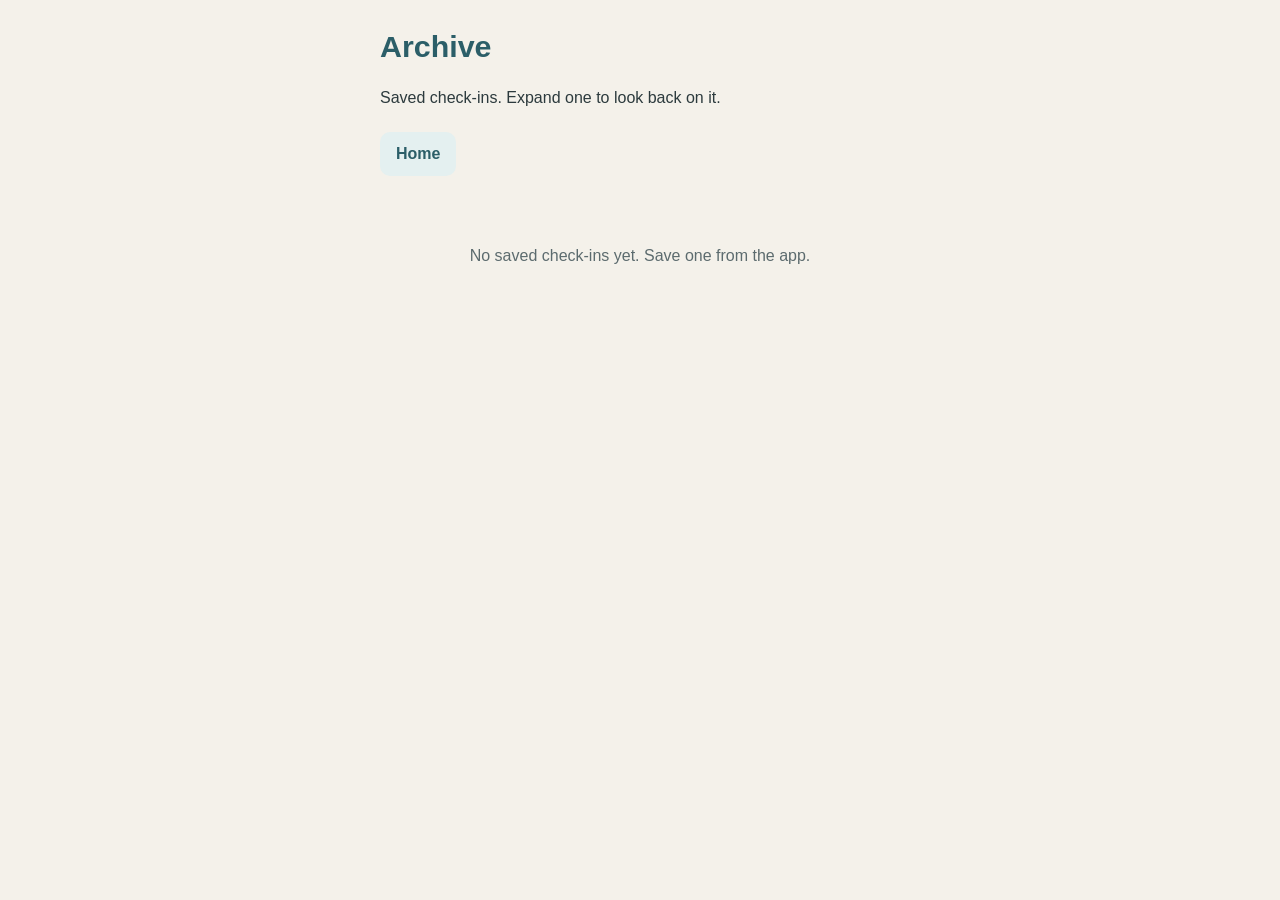
==== archive.html @ 7da74e5d "Initial commit: I Need A Minute PWA A simple guided check-in app: name a feeling, its cause, and you" ====
<!DOCTYPE html>
<html lang="en">
<head>
<meta charset="UTF-8" />
<meta name="viewport" content="width=device-width, initial-scale=1.0" />
<title>I Need A Minute — Archive</title>
<link rel="manifest" href="manifest.json" />
<meta name="theme-color" content="#3a7d8a" />
<meta name="mobile-web-app-capable" content="yes" />
<meta name="apple-mobile-web-app-capable" content="yes" />
<meta name="apple-mobile-web-app-status-bar-style" content="black-translucent" />
<meta name="apple-mobile-web-app-title" content="Need A Minute" />
<link rel="apple-touch-icon" href="icons/apple-touch-icon.png" />
<link rel="icon" href="icons/icon-192.png" />
<link rel="stylesheet" href="style.css" />
</head>
<body>
<main class="page">
  <header class="intro archive-header">
    <h1>Archive</h1>
    <p>Saved check-ins. Expand one to look back on it.</p>
    <a href="index.html" class="button-link">Home</a>
  </header>

  <section id="archiveList" class="archive-list"></section>
  <p id="emptyState" class="empty-state" hidden>
    No saved check-ins yet. Save one from the app.
  </p>
</main>

<script src="archive.js"></script>
</body>
</html>
---- style.css ----
:root {
  --bg: #f4f1ea;
  --surface: #ffffff;
  --ink: #2c3a3d;
  --ink-soft: #5c6b6e;
  --teal: #3a7d8a;
  --teal-dark: #2b5e68;
  --teal-tint: #e4f0f0;
  --sand: #e8e0cf;
  --danger: #b3543f;
  --danger-tint: #f6e6e1;
  --radius: 16px;
  --shadow: 0 2px 10px rgba(44, 58, 61, 0.08);
}

* {
  box-sizing: border-box;
}

body {
  margin: 0;
  font-family: -apple-system, BlinkMacSystemFont, "Segoe UI", Roboto, sans-serif;
  background: var(--bg);
  color: var(--ink);
  line-height: 1.5;
}

.page {
  max-width: 560px;
  margin: 0 auto;
  padding: 24px 20px 64px;
}

.intro {
  text-align: center;
  margin-bottom: 28px;
}

.intro h1 {
  font-size: 1.9rem;
  margin: 0 0 6px;
  color: var(--teal-dark);
}

.tagline {
  color: var(--ink-soft);
  margin: 0 0 14px;
}

.stage {
  background: var(--surface);
  border-radius: var(--radius);
  box-shadow: var(--shadow);
  padding: 24px 20px;
}

.stage h2 {
  margin-top: 0;
  color: var(--teal-dark);
}

.field {
  display: block;
  font-weight: 600;
  margin-bottom: 18px;
  color: var(--ink);
}

.field input[type="text"],
.field input[type="number"],
.field textarea {
  display: block;
  width: 100%;
  margin-top: 8px;
  padding: 12px 14px;
  font-size: 1rem;
  font-weight: 400;
  font-family: inherit;
  color: var(--ink);
  background: var(--bg);
  border: 1px solid var(--sand);
  border-radius: 10px;
}

.field input:focus,
.field textarea:focus {
  outline: 2px solid var(--teal);
  outline-offset: 1px;
}

.field .hint {
  font-weight: 400;
  color: var(--ink-soft);
  margin-left: 6px;
}

fieldset.field {
  border: none;
  padding: 0;
  margin: 0 0 18px;
}

fieldset.field legend {
  font-weight: 600;
  padding: 0;
  margin-bottom: 8px;
}

.choice-grid {
  display: grid;
  grid-template-columns: 1fr 1fr;
  gap: 10px;
}

.choice-grid.three {
  grid-template-columns: 1fr 1fr 1fr;
}

.choice {
  display: flex;
  align-items: center;
  gap: 8px;
  font-weight: 400;
  padding: 12px 14px;
  background: var(--bg);
  border: 1px solid var(--sand);
  border-radius: 10px;
  cursor: pointer;
}

.choice input {
  accent-color: var(--teal);
  width: 18px;
  height: 18px;
}

.choice-btn {
  padding: 14px 10px;
  font-size: 1rem;
  font-weight: 600;
  font-family: inherit;
  color: var(--ink);
  background: var(--bg);
  border: 1px solid var(--sand);
  border-radius: 10px;
  cursor: pointer;
}

.choice-btn.selected {
  background: var(--teal);
  border-color: var(--teal);
  color: #fff;
}

button {
  font-family: inherit;
}

.primary {
  display: block;
  width: 100%;
  padding: 14px;
  font-size: 1rem;
  font-weight: 700;
  color: #fff;
  background: var(--teal);
  border: none;
  border-radius: 10px;
  cursor: pointer;
}

.primary:hover {
  background: var(--teal-dark);
}

.primary.large {
  font-size: 1.1rem;
  padding: 16px;
}

.danger {
  padding: 12px 16px;
  font-size: 0.95rem;
  font-weight: 600;
  color: var(--danger);
  background: var(--danger-tint);
  border: 1px solid var(--danger);
  border-radius: 10px;
  cursor: pointer;
}

.button-link {
  display: inline-block;
  padding: 10px 16px;
  font-weight: 600;
  color: var(--teal-dark);
  background: var(--teal-tint);
  border-radius: 10px;
  text-decoration: none;
}

.button-link.small {
  padding: 6px 12px;
  font-size: 0.85rem;
}

.link-btn {
  display: block;
  margin: 0 0 20px;
  padding: 0;
  background: none;
  border: none;
  color: var(--teal-dark);
  font-weight: 600;
  text-decoration: underline;
  cursor: pointer;
}

.summary-card {
  background: var(--teal-tint);
  border-radius: 12px;
  padding: 16px 18px;
  margin-bottom: 16px;
}

.summary-card p {
  margin: 0 0 8px;
}

.summary-card hr {
  border: none;
  border-top: 1px solid rgba(58, 125, 138, 0.25);
  margin: 12px 0;
}

.timer-setup {
  border-top: 1px solid var(--sand);
  padding-top: 20px;
  margin-top: 8px;
}

.timer-setup .field {
  display: flex;
  align-items: center;
  gap: 8px;
}

.timer-setup .field input {
  width: 90px;
  margin-top: 0;
}

.quick-picks {
  display: flex;
  gap: 10px;
  margin-bottom: 18px;
}

.quick-picks button {
  flex: 1;
  padding: 10px;
  font-size: 1rem;
  font-weight: 600;
  color: var(--teal-dark);
  background: var(--teal-tint);
  border: 1px solid var(--teal);
  border-radius: 10px;
  cursor: pointer;
}

.timer-hint {
  color: var(--ink-soft);
  text-align: center;
}

.countdown {
  font-size: 4rem;
  font-weight: 700;
  text-align: center;
  color: var(--teal-dark);
  margin: 24px 0;
  font-variant-numeric: tabular-nums;
}

#skipTimerBtn {
  display: block;
  margin: 0 auto;
}

.actions-buttons {
  display: flex;
  gap: 12px;
  margin-top: 8px;
}

.actions-buttons .primary,
.actions-buttons .danger {
  flex: 1;
}

.archive-header {
  text-align: left;
}

.archive-header .button-link {
  margin-top: 6px;
}

.archive-list {
  display: flex;
  flex-direction: column;
  gap: 14px;
}

.archive-card {
  background: var(--surface);
  border-radius: var(--radius);
  box-shadow: var(--shadow);
  padding: 16px 18px;
}

.archive-card-summary {
  display: flex;
  justify-content: space-between;
  align-items: center;
  gap: 12px;
  flex-wrap: wrap;
}

.archive-card-behavior {
  font-weight: 700;
  color: var(--teal-dark);
}

.archive-card-meta {
  color: var(--ink-soft);
  font-size: 0.85rem;
}

.archive-card-actions {
  display: flex;
  gap: 8px;
}

.archive-card-actions button {
  padding: 8px 14px;
  font-size: 0.9rem;
  border-radius: 8px;
  border: 1px solid var(--sand);
  background: var(--bg);
  cursor: pointer;
}

.archive-card-actions .danger {
  padding: 8px 14px;
}

.archive-card-detail {
  margin-top: 14px;
  padding-top: 14px;
  border-top: 1px solid var(--sand);
}

.empty-state {
  text-align: center;
  color: var(--ink-soft);
  margin-top: 40px;
}

@media (prefers-color-scheme: dark) {
  :root {
    --bg: #1c2426;
    --surface: #24302f;
    --ink: #eef2f0;
    --ink-soft: #a9b6b3;
    --teal: #56a3ad;
    --teal-dark: #86c6cd;
    --teal-tint: #223939;
    --sand: #3a4441;
    --danger: #e08a72;
    --danger-tint: #3a2a26;
    --shadow: 0 2px 10px rgba(0, 0, 0, 0.35);
  }

  .primary {
    color: #10201f;
  }

  .choice-btn.selected {
    color: #10201f;
  }
}
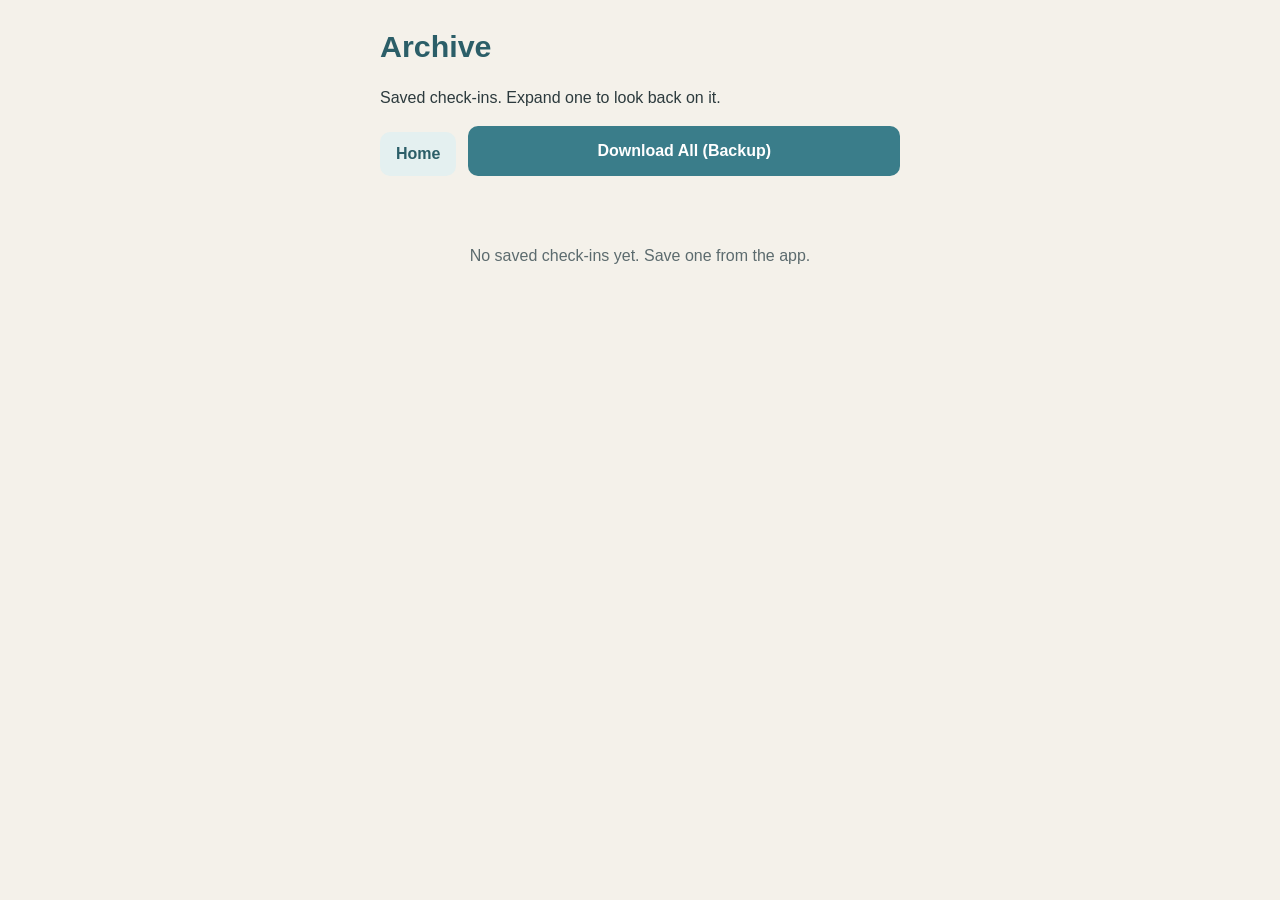
==== commit c3225a4f: "Add Download All (Backup) button to archive page Matches the JSON export pattern from the Cost-Benef" ====
--- a/archive.html
+++ b/archive.html
@@ -19,8 +19,23 @@
   <header class="intro archive-header">
     <h1>Archive</h1>
     <p>Saved check-ins. Expand one to look back on it.</p>
-    <a href="index.html" class="button-link">Home</a>
+    <div class="actions-buttons">
+      <a href="index.html" class="button-link">Home</a>
+      <button type="button" id="downloadAllBtn" class="primary">Download All (Backup)</button>
+    </div>
   </header>
+
+  <section id="trackerSection" class="tracker" hidden>
+    <h2>Patterns</h2>
+    <p class="tracker-hint">Where most of your check-ins have been.</p>
+    <div class="tracker-bar" id="trackerBar"></div>
+    <div class="tracker-legend" id="trackerLegend"></div>
+
+    <h3 class="tracker-subheading">Resolution</h3>
+    <p class="tracker-hint">Whether things got resolved.</p>
+    <div class="tracker-bar" id="resolutionTrackerBar"></div>
+    <div class="tracker-legend" id="resolutionTrackerLegend"></div>
+  </section>
 
   <section id="archiveList" class="archive-list"></section>
   <p id="emptyState" class="empty-state" hidden>
--- a/style.css
+++ b/style.css
@@ -11,6 +11,14 @@
   --danger-tint: #f6e6e1;
   --radius: 16px;
   --shadow: 0 2px 10px rgba(44, 58, 61, 0.08);
+  --cat-past: #6b8fa6;
+  --cat-present: #3a7d8a;
+  --cat-future: #9575b3;
+  --cat-doesnt-exist: #c98a4b;
+  --cat-unspecified: #9aa39f;
+  --cat-yes: #5a9c6f;
+  --cat-no: #b3543f;
+  --cat-somewhat: #c9a227;
 }
 
 * {
@@ -47,11 +55,40 @@
   margin: 0 0 14px;
 }
 
+.step-indicator {
+  text-align: center;
+  color: var(--ink-soft);
+  font-weight: 600;
+  font-size: 0.85rem;
+  letter-spacing: 0.02em;
+  text-transform: uppercase;
+  margin-bottom: 10px;
+}
+
 .stage {
   background: var(--surface);
   border-radius: var(--radius);
   box-shadow: var(--shadow);
   padding: 24px 20px;
+}
+
+.single-question {
+  text-align: center;
+}
+
+.single-question .field,
+.single-question legend {
+  font-size: 1.3rem;
+  line-height: 1.4;
+}
+
+.single-question input,
+.single-question textarea {
+  text-align: left;
+}
+
+.single-question .choice-grid {
+  text-align: left;
 }
 
 .stage h2 {
@@ -306,6 +343,106 @@
   margin-top: 6px;
 }
 
+.tracker {
+  background: var(--surface);
+  border-radius: var(--radius);
+  box-shadow: var(--shadow);
+  padding: 20px;
+  margin-bottom: 24px;
+}
+
+.tracker h2 {
+  margin: 0 0 4px;
+  color: var(--teal-dark);
+}
+
+.tracker-hint {
+  margin: 0 0 14px;
+  color: var(--ink-soft);
+  font-size: 0.9rem;
+}
+
+.tracker-subheading {
+  margin: 20px 0 2px;
+  padding-top: 16px;
+  border-top: 1px solid var(--sand);
+  color: var(--teal-dark);
+  font-size: 1rem;
+}
+
+.tracker-bar {
+  display: flex;
+  width: 100%;
+  height: 16px;
+  border-radius: 8px;
+  overflow: hidden;
+  background: var(--bg);
+}
+
+.tracker-segment {
+  height: 100%;
+}
+
+.tracker-legend {
+  display: flex;
+  flex-wrap: wrap;
+  gap: 10px 18px;
+  margin-top: 14px;
+}
+
+.tracker-legend-item {
+  display: flex;
+  align-items: center;
+  gap: 6px;
+  font-size: 0.85rem;
+  color: var(--ink-soft);
+}
+
+.tracker-dot {
+  width: 10px;
+  height: 10px;
+  border-radius: 50%;
+  flex-shrink: 0;
+}
+
+.cat-past {
+  background: var(--cat-past);
+}
+
+.cat-present {
+  background: var(--cat-present);
+}
+
+.cat-future {
+  background: var(--cat-future);
+}
+
+.cat-doesnt-exist {
+  background: var(--cat-doesnt-exist);
+}
+
+.cat-unspecified {
+  background: var(--cat-unspecified);
+}
+
+.cat-yes {
+  background: var(--cat-yes);
+}
+
+.cat-no {
+  background: var(--cat-no);
+}
+
+.cat-somewhat {
+  background: var(--cat-somewhat);
+}
+
+.archive-category-heading {
+  color: var(--teal-dark);
+  font-size: 1.1rem;
+  margin: 4px 0 -2px;
+}
+
 .archive-list {
   display: flex;
   flex-direction: column;
@@ -380,6 +517,14 @@
     --danger: #e08a72;
     --danger-tint: #3a2a26;
     --shadow: 0 2px 10px rgba(0, 0, 0, 0.35);
+    --cat-past: #8fb3cc;
+    --cat-present: #56a3ad;
+    --cat-future: #b79bd6;
+    --cat-doesnt-exist: #e0a868;
+    --cat-unspecified: #7c8985;
+    --cat-yes: #7cbf8e;
+    --cat-no: #e08a72;
+    --cat-somewhat: #d9bb5c;
   }
 
   .primary {
